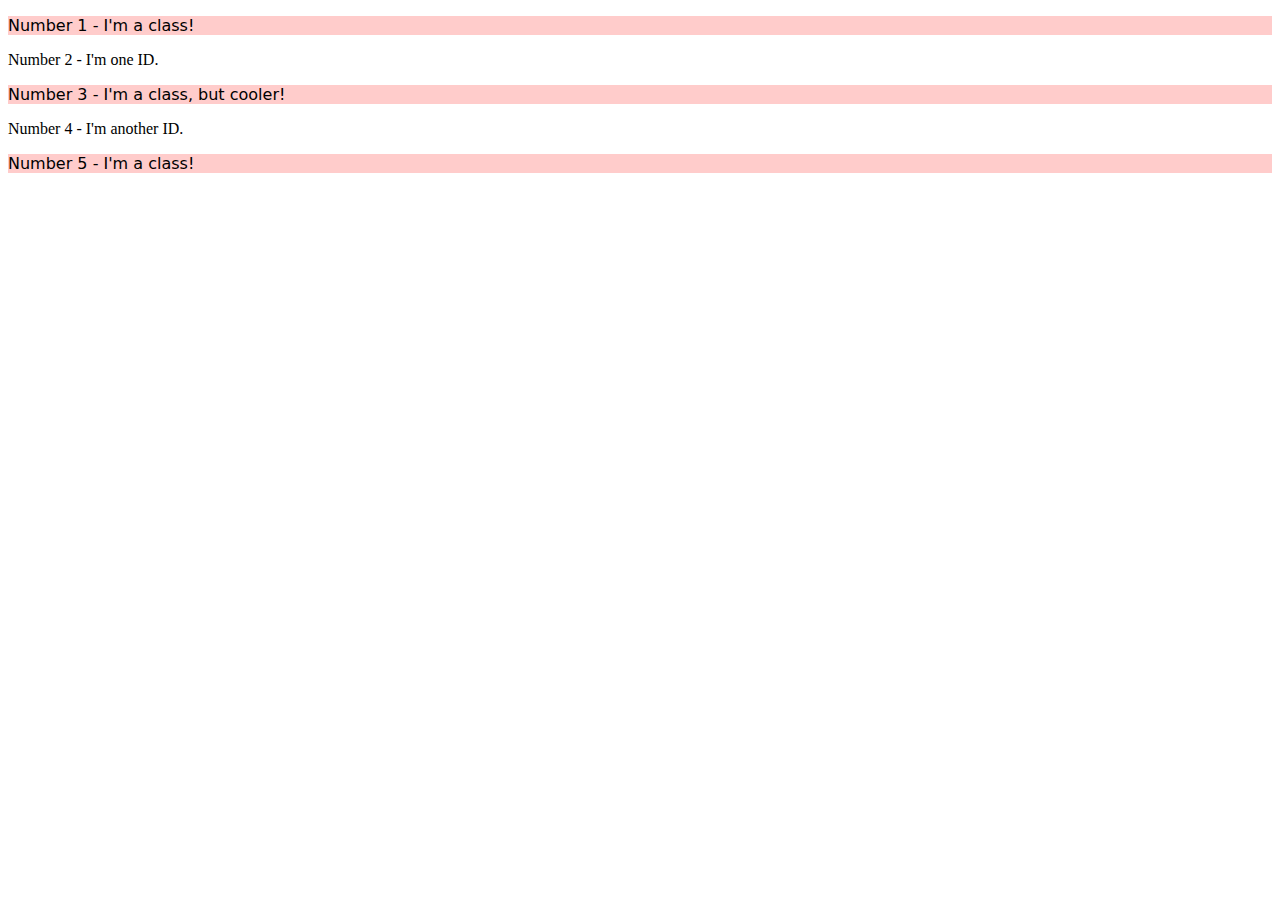
==== foundations/02-class-id-selectors/index.html @ 818700de "Foundations/02 class-id-selectors: Fix error by adding a class to all p elements and applying stylin" ====
<!DOCTYPE html>
<html lang="en">
  <head>
    <meta charset="UTF-8">
    <meta http-equiv="X-UA-Compatible" content="IE=edge">
    <meta name="viewport" content="width=device-width, initial-scale=1.0">
    <title>Class and ID Selectors</title>
    <link rel="stylesheet" href="style.css">
  </head>
  <body>
    <p class="odd-num">Number 1 - I'm a class!</p>
    <div>Number 2 - I'm one ID.</div>
    <p class="odd-num">Number 3 - I'm a class, but cooler!</p>
    <div>Number 4 - I'm another ID.</div>
    <p class="odd-num">Number 5 - I'm a class!</p>
  </body>
</html>
---- foundations/02-class-id-selectors/style.css ----
.odd-num {
    background-color: #FFCCCB;
    font-family: 'Verdana', 'DejaVu Sans', sans-serif;
}
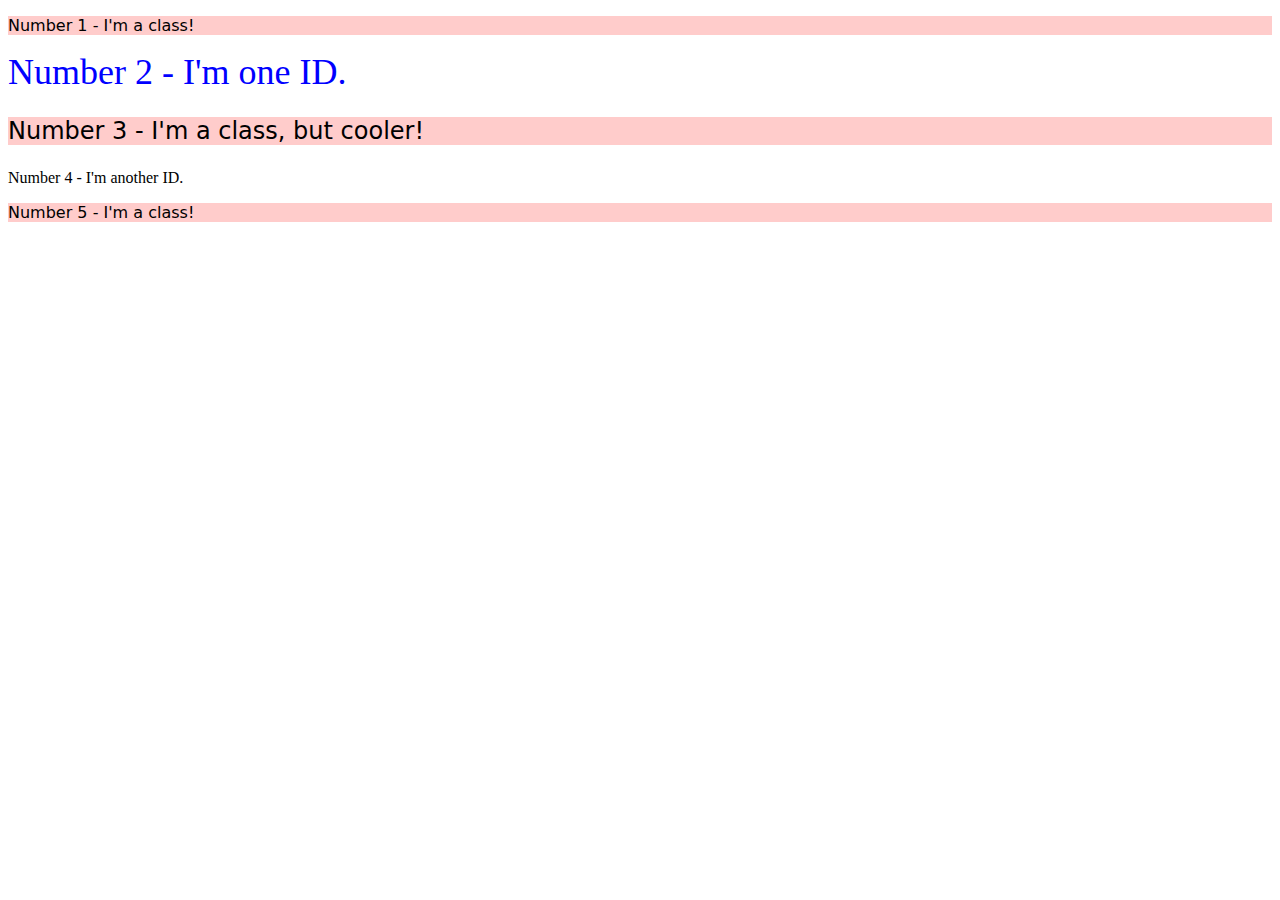
==== commit 48cff7f7: "Foundations/02 class-id-selectors: Add IDs to various elements as well as adding a class to a single" ====
--- a/foundations/02-class-id-selectors/index.html
+++ b/foundations/02-class-id-selectors/index.html
@@ -9,9 +9,9 @@
   </head>
   <body>
     <p class="odd-num">Number 1 - I'm a class!</p>
-    <div>Number 2 - I'm one ID.</div>
-    <p class="odd-num">Number 3 - I'm a class, but cooler!</p>
-    <div>Number 4 - I'm another ID.</div>
+    <div id="num-2">Number 2 - I'm one ID.</div>
+    <p class="odd-num" id="cool">Number 3 - I'm a class, but cooler!</p>
+    <div id="num-4">Number 4 - I'm another ID.</div>
     <p class="odd-num">Number 5 - I'm a class!</p>
   </body>
 </html>--- a/foundations/02-class-id-selectors/style.css
+++ b/foundations/02-class-id-selectors/style.css
@@ -3,3 +3,17 @@
     font-family: 'Verdana', 'DejaVu Sans', sans-serif;
 }
 
+#num-2 {
+    color:#0000ff;
+    font-size: 36px;
+}
+
+#cool{
+    font-size: 24px;
+}
+
+.num-4 {
+    background-color: #90ee90;
+    font-size: 24px;
+    font-weight: bold;
+}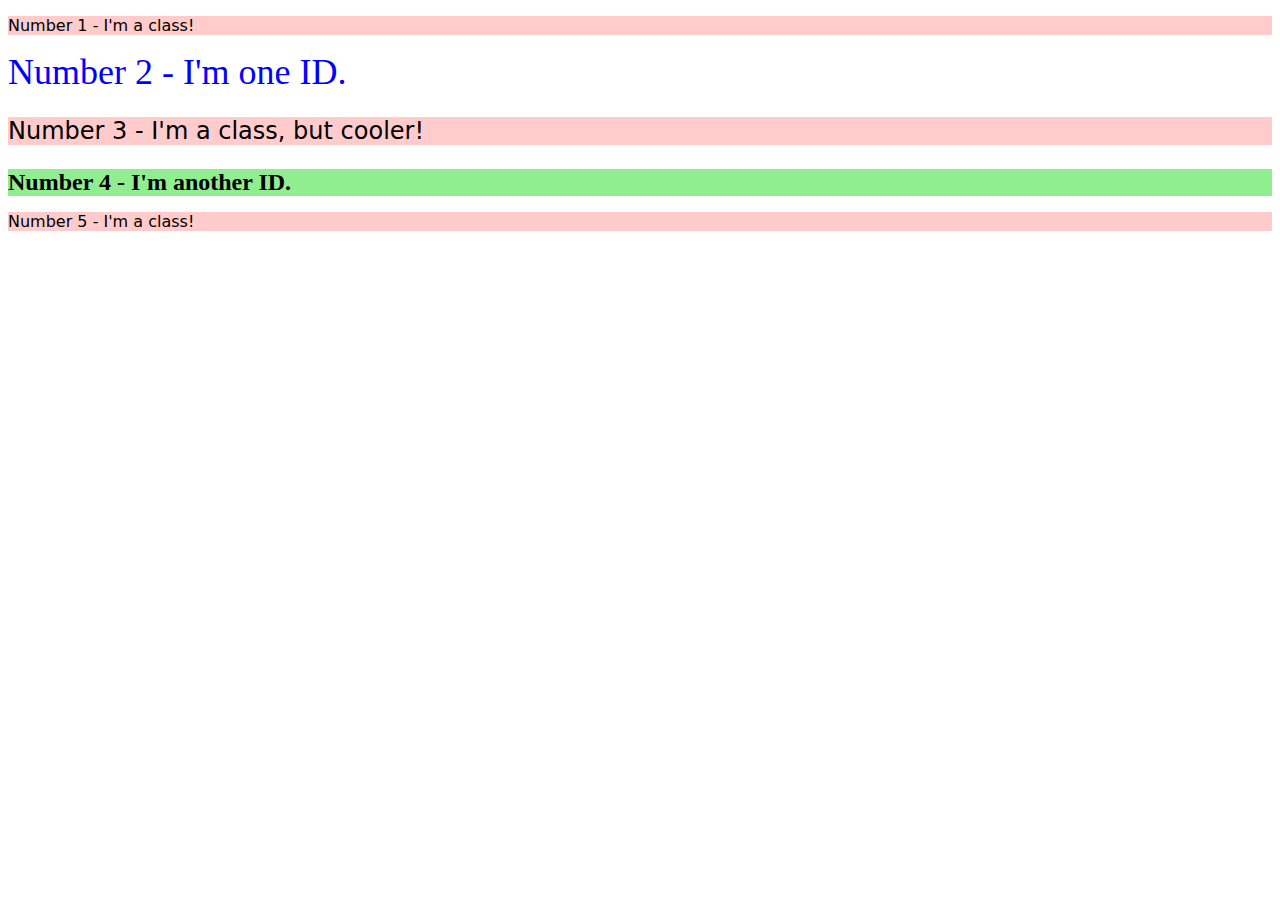
==== commit 496bff9d: "Foundations/02 class-id-selectors: Remove ID from third element and add additional class" ====
--- a/foundations/02-class-id-selectors/index.html
+++ b/foundations/02-class-id-selectors/index.html
@@ -10,7 +10,7 @@
   <body>
     <p class="odd-num">Number 1 - I'm a class!</p>
     <div id="num-2">Number 2 - I'm one ID.</div>
-    <p class="odd-num" id="cool">Number 3 - I'm a class, but cooler!</p>
+    <p class="odd-num cool">Number 3 - I'm a class, but cooler!</p>
     <div id="num-4">Number 4 - I'm another ID.</div>
     <p class="odd-num">Number 5 - I'm a class!</p>
   </body>
--- a/foundations/02-class-id-selectors/style.css
+++ b/foundations/02-class-id-selectors/style.css
@@ -8,11 +8,11 @@
     font-size: 36px;
 }
 
-#cool{
+.cool{
     font-size: 24px;
 }
 
-.num-4 {
+#num-4 {
     background-color: #90ee90;
     font-size: 24px;
     font-weight: bold;
